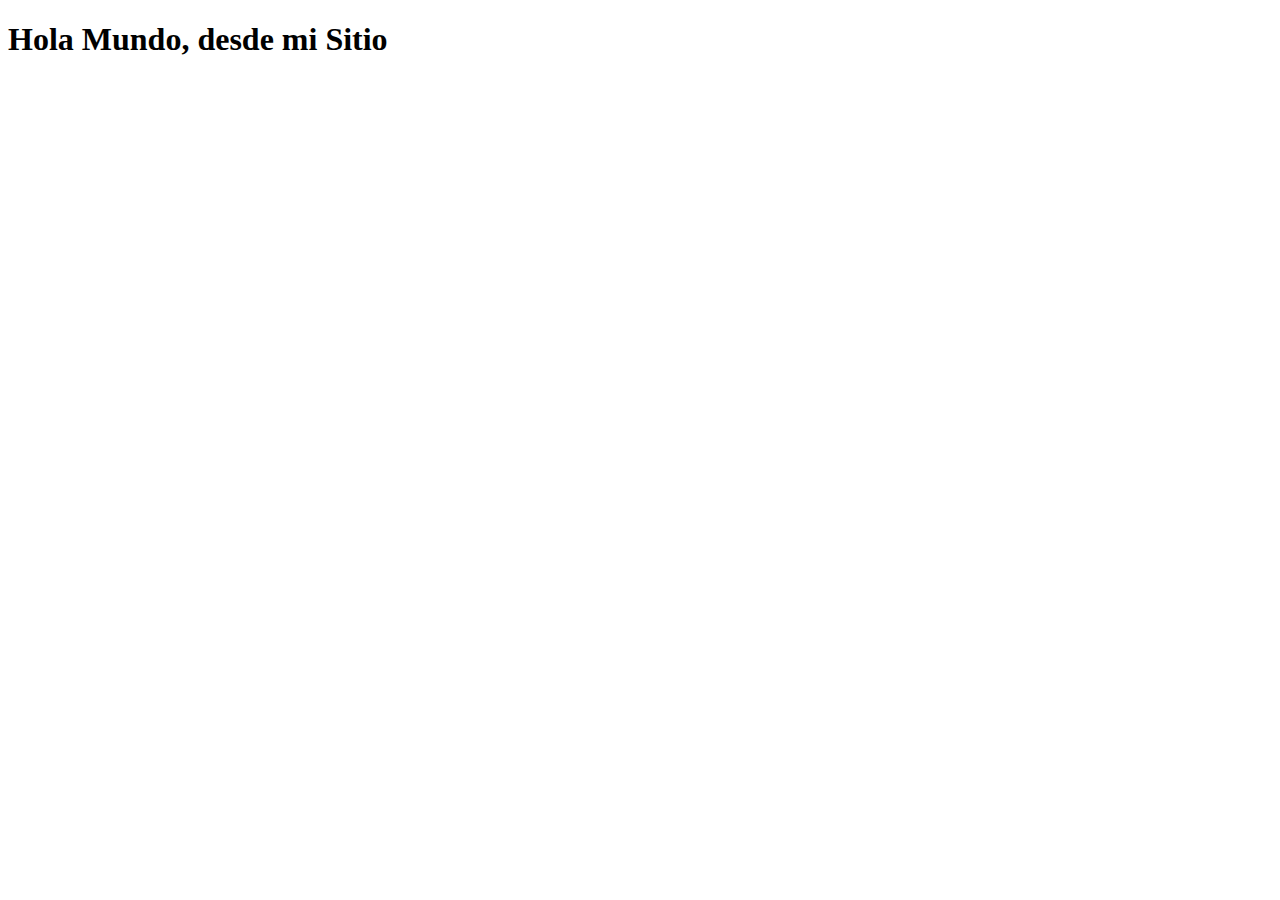
==== index.html @ d8bf7075 "primer commit" ====
<!DOCTYPE html>
<html lang="en">
<head>
    <meta charset="UTF-8">
    <meta name="viewport" content="width=device-width, initial-scale=1.0">
    <title>Document</title>
</head>
<body>
    <H1>Hola Mundo, desde mi Sitio</H1>
</body>
</html>
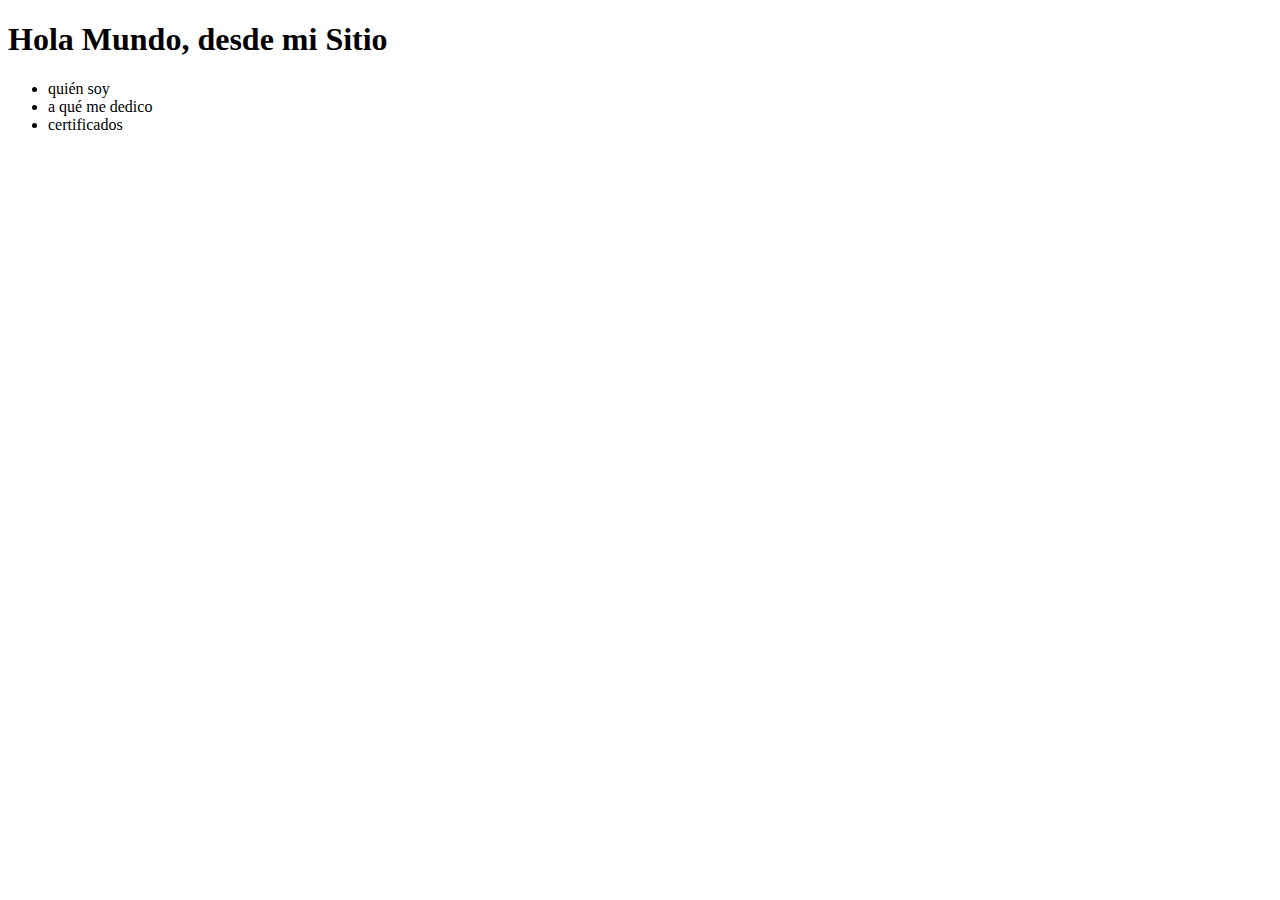
==== commit b7c483be: "agregada lista" ====
--- a/index.html
+++ b/index.html
@@ -7,5 +7,11 @@
 </head>
 <body>
     <H1>Hola Mundo, desde mi Sitio</H1>
+    <ul>
+        <li> quién soy</li>
+        <li> a qué me dedico</li>
+        <li>certificados</li>
+
+    </ul>
 </body>
 </html>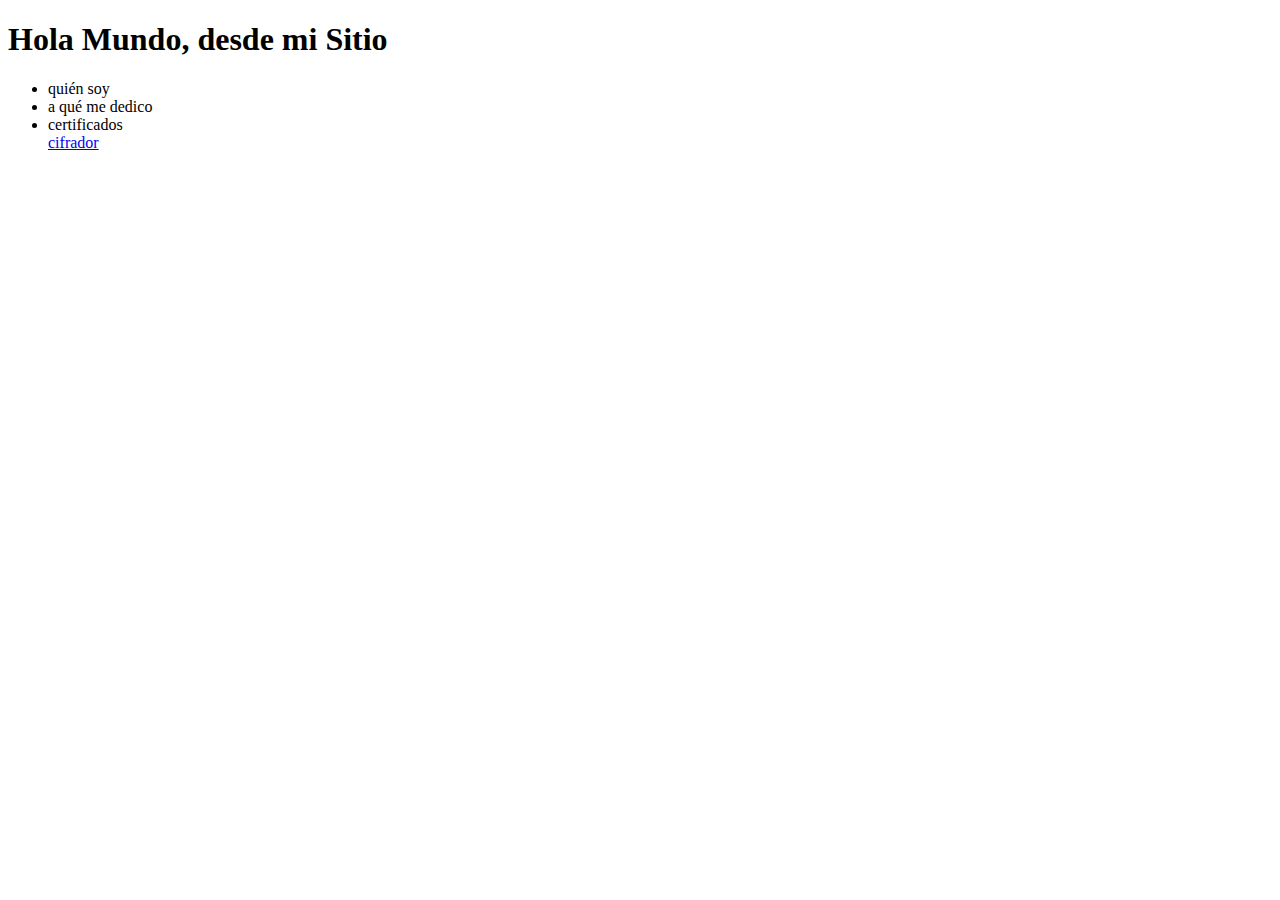
==== commit c454dcac: "agregado link" ====
--- a/index.html
+++ b/index.html
@@ -11,6 +11,7 @@
         <li> quién soy</li>
         <li> a qué me dedico</li>
         <li>certificados</li>
+        <a href="./cifrador-cesar-main/">cifrador</a>
 
     </ul>
 </body>
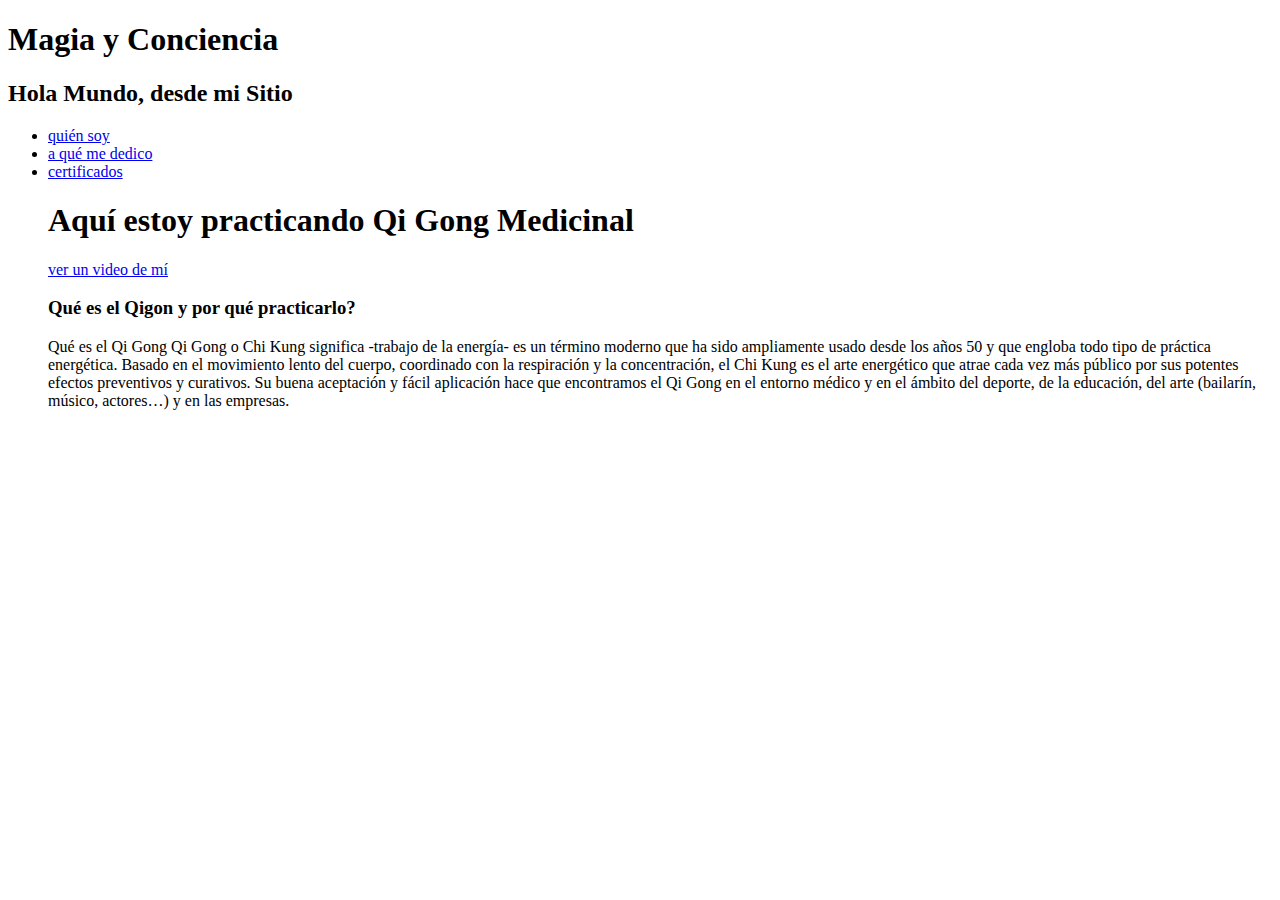
==== commit f2aeb934: "navegacion entre paginas y agreagado video" ====
--- a/index.html
+++ b/index.html
@@ -3,16 +3,48 @@
 <head>
     <meta charset="UTF-8">
     <meta name="viewport" content="width=device-width, initial-scale=1.0">
-    <title>Document</title>
+    <title>Magia y Conciencia</title>
 </head>
 <body>
-    <H1>Hola Mundo, desde mi Sitio</H1>
+    <h1>Magia y Conciencia</h1>
+    
+    <H2>Hola Mundo, desde mi Sitio</H2>
     <ul>
-        <li> quién soy</li>
-        <li> a qué me dedico</li>
-        <li>certificados</li>
-        <a href="./cifrador-cesar-main/">cifrador</a>
+        <li> <a href="./pages/quiensoy/index.html">quién soy</a></li>
+        <li> <a href="./pages/a-que-me-dedico/index.html">a qué me dedico</a> </li>
+        <li> <a href="./pages/certificados/index.html">certificados</a> </li>
+        <div>
+            <h1>Aquí estoy practicando Qi Gong Medicinal</h1>
 
+            <a href="./videos/index.html">ver un video de mí</a>    
+        </div>
+        <h3>Qué es el Qigon y por qué practicarlo?</h3>
+        <p>
+            Qué es el Qi Gong
+    Qi Gong o Chi Kung significa -trabajo de la energía- 
+    es un término moderno que ha sido ampliamente usado desde los años 50 y
+     que engloba todo tipo de práctica energética.
+    
+    Basado en el movimiento lento del cuerpo, coordinado con la respiración y
+     la concentración, el Chi Kung es el arte energético que atrae cada vez más
+      público
+      por sus potentes efectos preventivos y curativos. Su buena aceptación y 
+      fácil aplicación hace que encontramos el Qi Gong en el entorno médico y 
+      en el ámbito del deporte, de la educación, del arte (bailarín, músico, 
+      actores…) 
+      y en las empresas.
+        </p>
+        
     </ul>
+        
+       
+    <!-- <iframe width="560" height="315" 
+        src="https://www.youtube.com/watch?v=Nnz3B-NgIUo&ab_channel=JanoBelmar"
+        src="https://www.youtube.com/embed/LRTOUqLmuAU" 
+        title="YouTube video player" 
+        frameborder="0" allow="accelerometer; autoplay; clipboard-write; encrypted-media; gyroscope; picture-in-picture" 
+        allowfullscreen>
+    </iframe> -->
+    
 </body>
 </html>